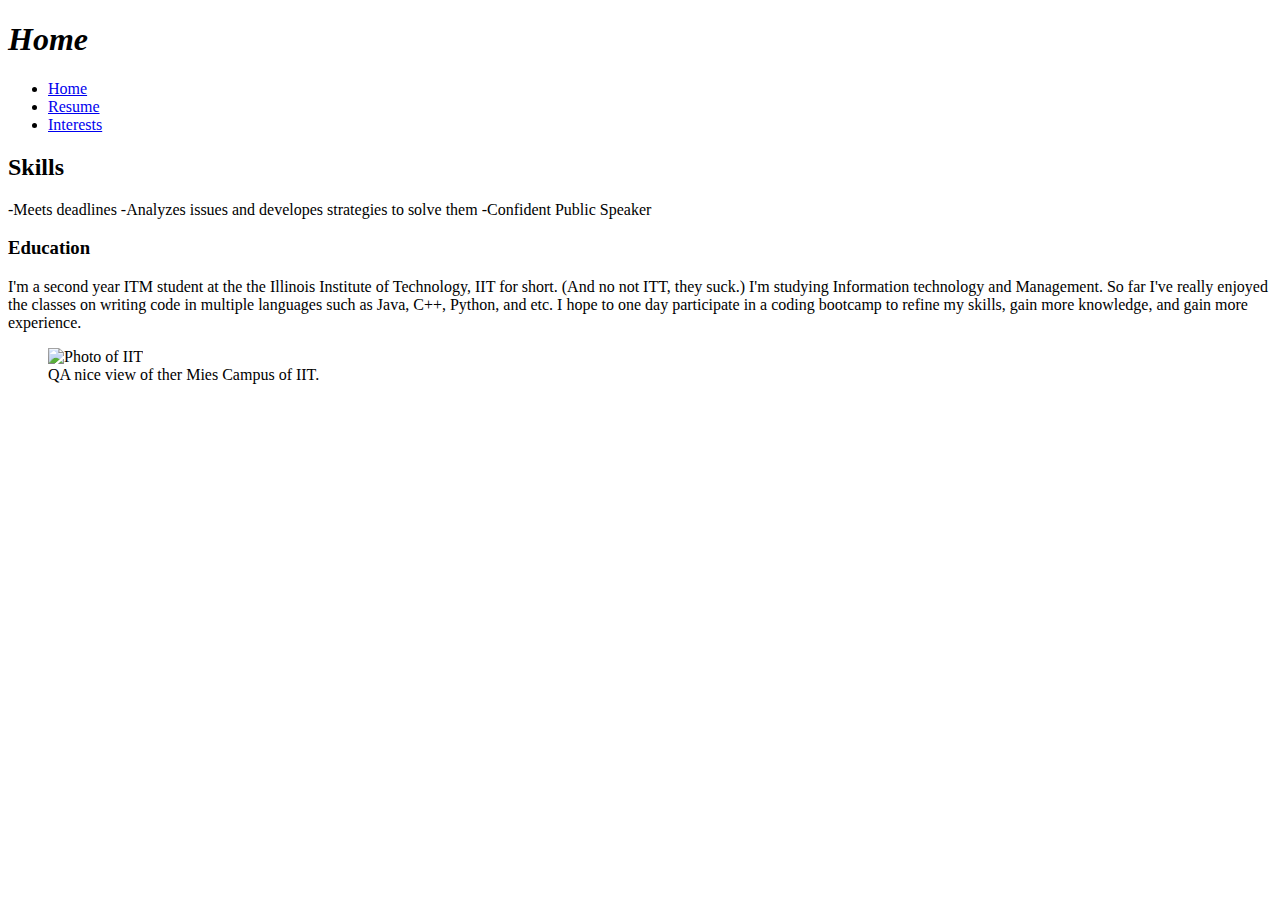
==== interests/index.html @ 043b3682 "First attempt at fixing links" ====
<!DOCTYPE html>
<html id="interests" lang="en">
<head>

  <title> Elijah Irizarry </title>
    <meta charset="utf-8">
    <meta name="viewport"
    content="width=device-width,initial-scale=1.0,shrink-to-fit=no" />
<link rel="stylesheet" href="Screen.css" />
<body>
    <header id="header">
      <h1><i>Home</i></h1>
      <nav id="navigation">
        <ul>
          <li><a href="../">Home</a></li>
          <li><a href="../resume/">Resume</a></li>
          <li><a href="../interests/">Interests</a></li>
        </ul>
      </nav>
    </header>
    <main id="content">
      <h2>Skills</h2>
      <p>
        -Meets deadlines
        -Analyzes issues and developes strategies to solve them
        -Confident Public Speaker
      </p>
    </main>
    <article id="primary">
      <h3>Education</h3>
      <p> I'm a second year ITM student at the the
        Illinois Institute of Technology, IIT for short. (And no not ITT, they
        suck.) I'm studying Information technology and Management. So far I've
        really enjoyed the classes on writing code in multiple languages such
        as Java, C++, Python, and etc. I hope to one day participate in a coding
        bootcamp to refine my skills, gain more knowledge, and gain more
        experience. </p>
        <figure>
          <img src="index.jpg" alt="Photo of IIT" />
          <figcaption>
            QA nice view of ther Mies Campus of IIT.
          </figcaption>
  </figure>
</html>
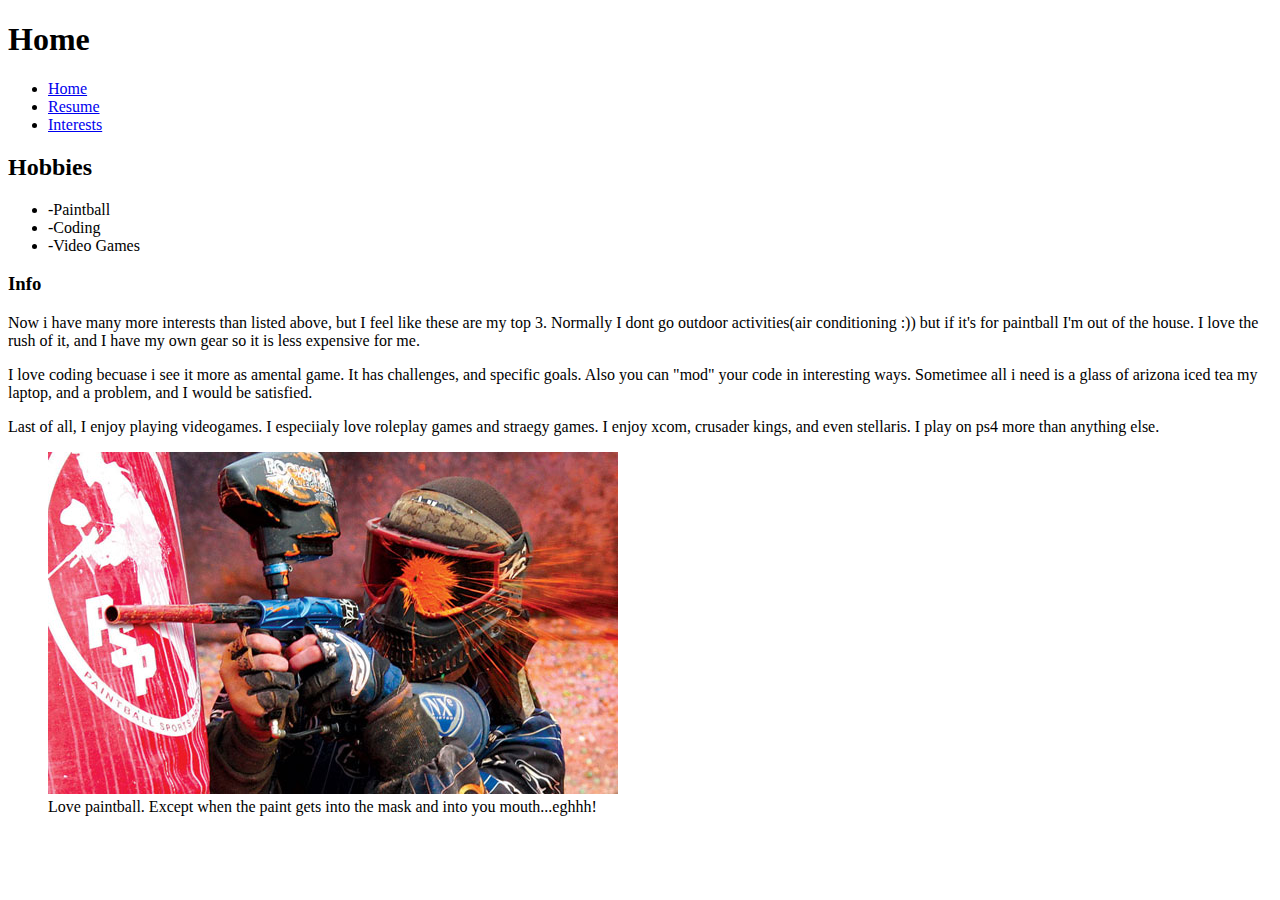
==== commit 00ee3111: "Interests page updated, htmllint approved" ====
--- a/interests/index.html
+++ b/interests/index.html
@@ -1,15 +1,15 @@
 <!DOCTYPE html>
 <html id="interests" lang="en">
 <head>
-
   <title> Elijah Irizarry </title>
-    <meta charset="utf-8">
+    <meta charset="utf-8"/>
     <meta name="viewport"
     content="width=device-width,initial-scale=1.0,shrink-to-fit=no" />
-<link rel="stylesheet" href="Screen.css" />
-<body>
+    <link rel="stylesheet" href="Screen.css" />
+  </head>
+  <body>
     <header id="header">
-      <h1><i>Home</i></h1>
+      <h1>Home</h1>
       <nav id="navigation">
         <ul>
           <li><a href="../">Home</a></li>
@@ -19,26 +19,37 @@
       </nav>
     </header>
     <main id="content">
-      <h2>Skills</h2>
+      <h2>Hobbies</h2>
+      <ul>
+        <li>-Paintball</li>
+        <li>-Coding</li>
+        <li>-Video Games</li>
+      </ul>
+      <h3>Info</h3>
       <p>
-        -Meets deadlines
-        -Analyzes issues and developes strategies to solve them
-        -Confident Public Speaker
+        Now i have many more interests  than listed above, but I feel like these
+        are my top 3. Normally I dont go outdoor activities(air conditioning :))
+        but if it's for paintball I'm out of the house. I love the rush of it,
+        and I have my own gear so it is less expensive for me.
       </p>
-    </main>
-    <article id="primary">
-      <h3>Education</h3>
-      <p> I'm a second year ITM student at the the
-        Illinois Institute of Technology, IIT for short. (And no not ITT, they
-        suck.) I'm studying Information technology and Management. So far I've
-        really enjoyed the classes on writing code in multiple languages such
-        as Java, C++, Python, and etc. I hope to one day participate in a coding
-        bootcamp to refine my skills, gain more knowledge, and gain more
-        experience. </p>
+      <p>
+        I love coding becuase i see it more as amental game. It has challenges,
+        and specific goals. Also you can "mod" your code in interesting ways.
+        Sometimee all i need is a glass of arizona iced tea my laptop, and a
+        problem, and I would be satisfied.
+      </p>
+      <p>
+        Last of all, I enjoy playing videogames. I especiialy love roleplay
+        games and straegy games. I enjoy xcom, crusader kings, and even
+        stellaris. I play on ps4 more than anything else.  
+      </p>
         <figure>
-          <img src="index.jpg" alt="Photo of IIT" />
+          <img src="../images/Paintball-Photos.jpg" alt="Photo of IIT" />
           <figcaption>
-            QA nice view of ther Mies Campus of IIT.
+            Love paintball. Except when the paint gets into the mask and into
+            you mouth...eghhh!
           </figcaption>
-  </figure>
+        </figure>
+      </main>
+    </body>
 </html>
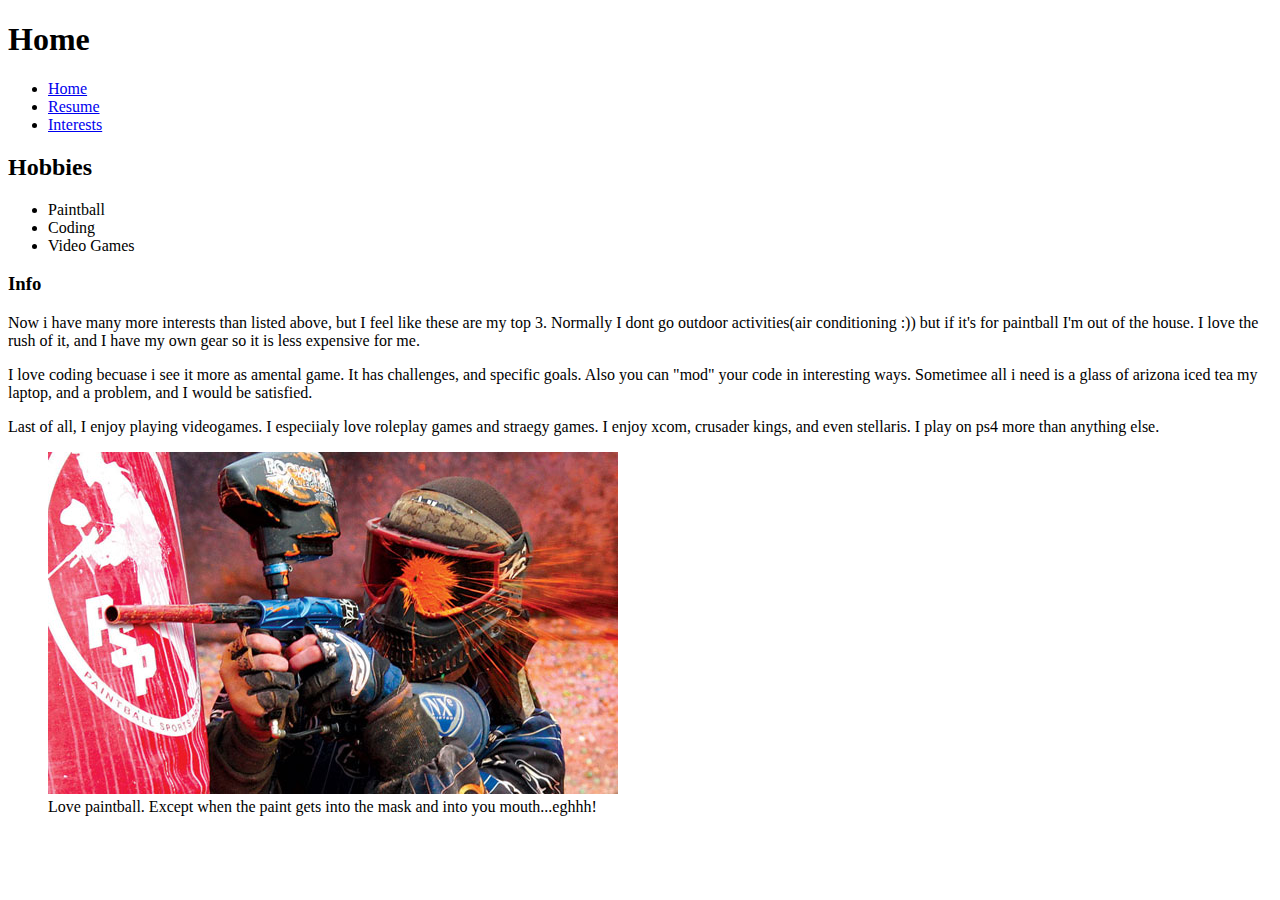
==== commit 5c8af35c: "removal of hyphens" ====
--- a/interests/index.html
+++ b/interests/index.html
@@ -21,9 +21,9 @@
     <main id="content">
       <h2>Hobbies</h2>
       <ul>
-        <li>-Paintball</li>
-        <li>-Coding</li>
-        <li>-Video Games</li>
+        <li>Paintball</li>
+        <li>Coding</li>
+        <li>Video Games</li>
       </ul>
       <h3>Info</h3>
       <p>
@@ -41,7 +41,7 @@
       <p>
         Last of all, I enjoy playing videogames. I especiialy love roleplay
         games and straegy games. I enjoy xcom, crusader kings, and even
-        stellaris. I play on ps4 more than anything else.  
+        stellaris. I play on ps4 more than anything else.
       </p>
         <figure>
           <img src="../images/Paintball-Photos.jpg" alt="Photo of IIT" />
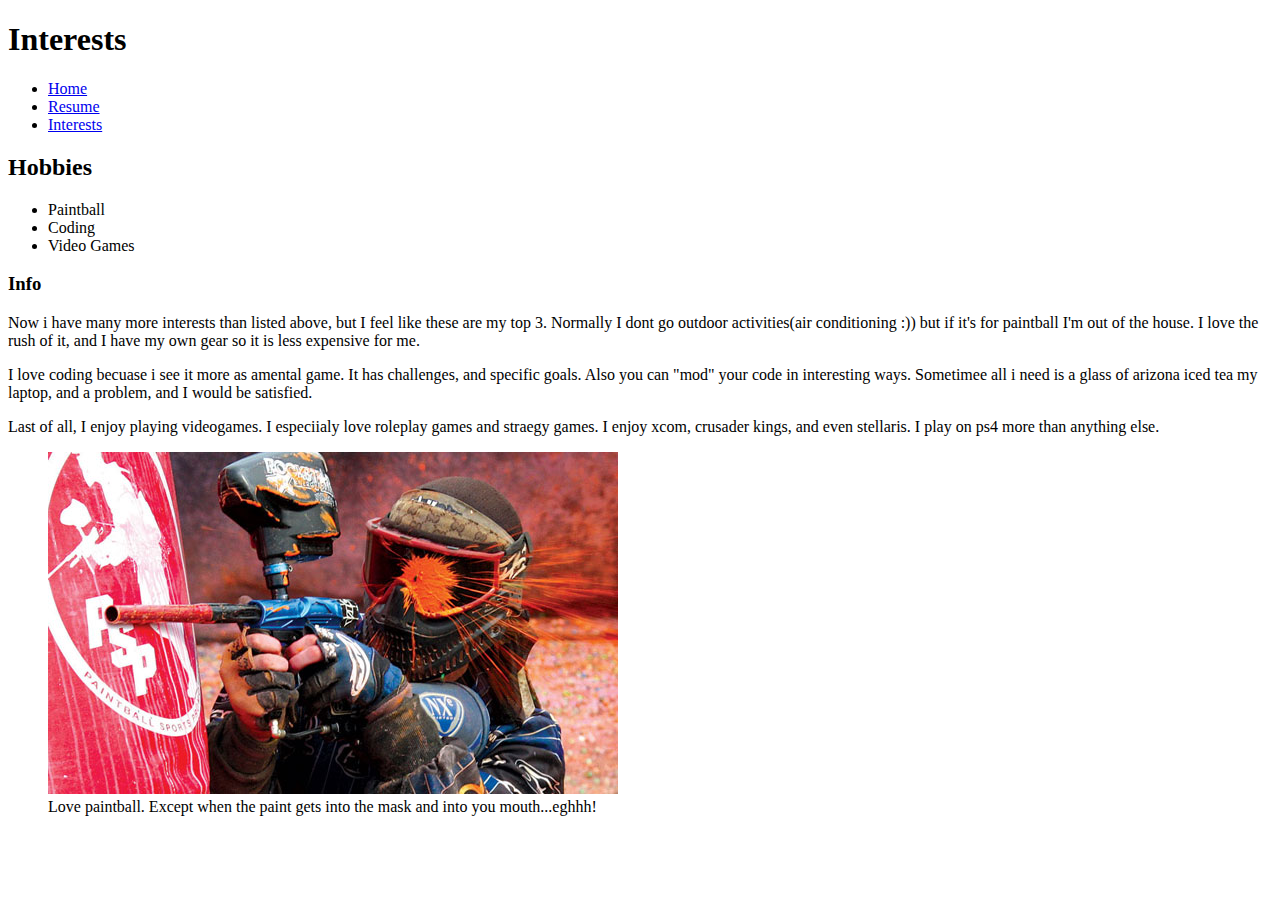
==== commit 7d3d641b: "H2 fixed to not always say Home" ====
--- a/interests/index.html
+++ b/interests/index.html
@@ -5,11 +5,10 @@
     <meta charset="utf-8"/>
     <meta name="viewport"
     content="width=device-width,initial-scale=1.0,shrink-to-fit=no" />
-    <link rel="stylesheet" href="Screen.css" />
   </head>
   <body>
     <header id="header">
-      <h1>Home</h1>
+      <h1>Interests</h1>
       <nav id="navigation">
         <ul>
           <li><a href="../">Home</a></li>
@@ -43,13 +42,13 @@
         games and straegy games. I enjoy xcom, crusader kings, and even
         stellaris. I play on ps4 more than anything else.
       </p>
-        <figure>
-          <img src="../images/Paintball-Photos.jpg" alt="Photo of IIT" />
-          <figcaption>
-            Love paintball. Except when the paint gets into the mask and into
-            you mouth...eghhh!
-          </figcaption>
-        </figure>
-      </main>
-    </body>
-</html>
+      <figure>
+        <img src="../images/Paintball-Photos.jpg" alt="Photo of IIT" />
+        <figcaption>
+          Love paintball. Except when the paint gets into the mask and into
+          you mouth...eghhh!
+        </figcaption>
+      </figure>
+    </main>
+  </body>
+  </html>
